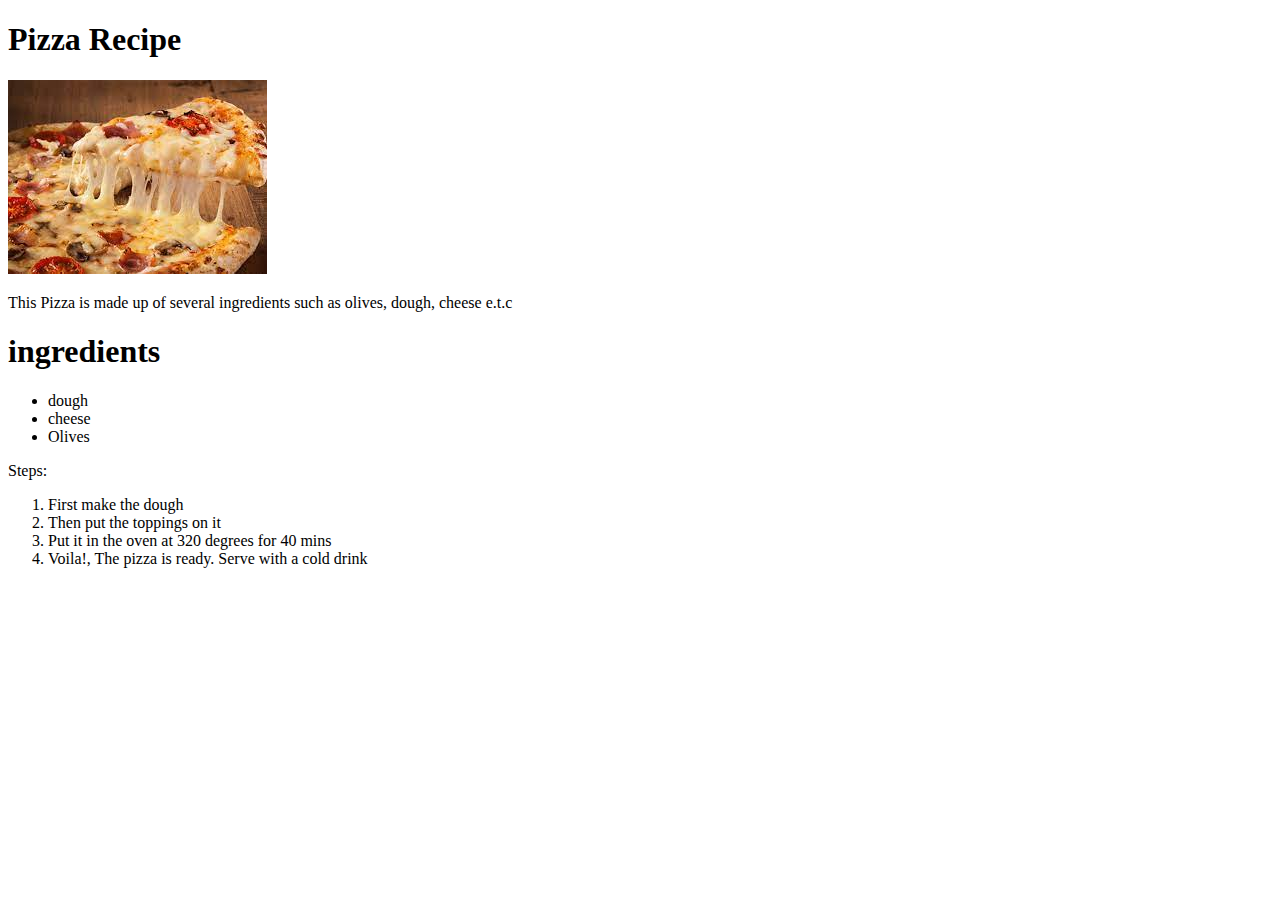
==== Recipes/Pizza.html @ be94a2f7 "Added Index and Pizza recipe page" ====
<!DOCTYPE html>
<html lang="en">
<head>
    <meta charset="UTF-8">
    <meta name="viewport" content="width=device-width, initial-scale=1.0">
    <title>Pizza</title>
</head>
<body>
    <h1>Pizza Recipe</h1>
    <img src="../Images/pizza.jpeg">
    <p>
        This Pizza is made up of several ingredients such as olives, dough, cheese e.t.c 
    </p>
    <h1>ingredients</h1>
    <ul>
        <li>dough</li>
        <li>cheese</li>
        <li>Olives</li>
    </ul>
    <p>
        Steps:
        <ol>
            <li>First make the dough</li>
            <li>Then put the toppings on it</li>
            <li>Put it in the oven at 320 degrees for 40 mins</li>
            <li>Voila!, The pizza is ready. Serve with a cold drink</li>
        </ol>
    </p>
</body>
</html>
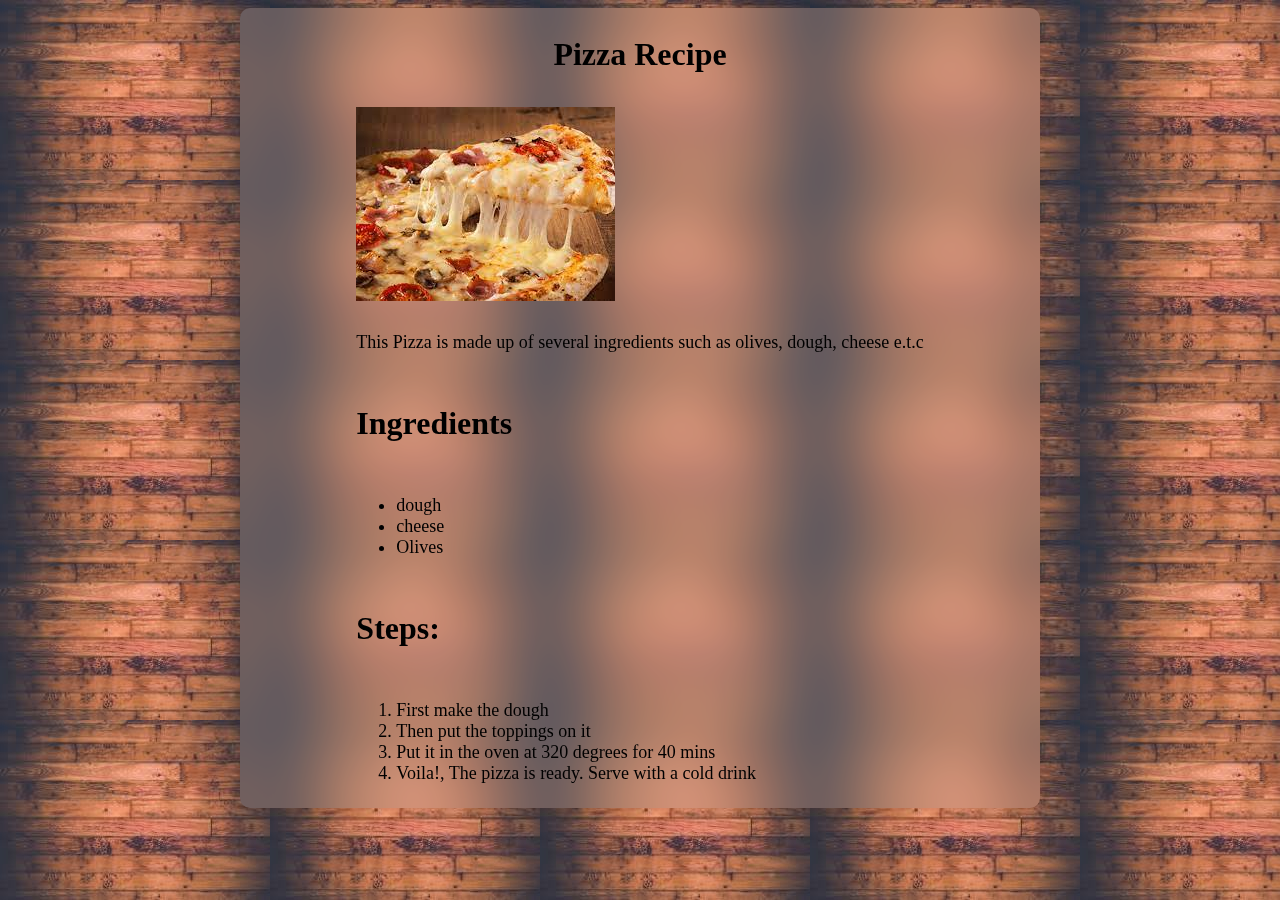
==== commit 9275390d: "Added Basic CSS" ====
--- a/Recipes/Pizza.html
+++ b/Recipes/Pizza.html
@@ -1,30 +1,36 @@
 <!DOCTYPE html>
 <html lang="en">
+
 <head>
     <meta charset="UTF-8">
     <meta name="viewport" content="width=device-width, initial-scale=1.0">
+    <link rel="stylesheet" href="pizzastyles.css">
     <title>Pizza</title>
 </head>
+
 <body>
-    <h1>Pizza Recipe</h1>
-    <img src="../Images/pizza.jpeg">
-    <p>
-        This Pizza is made up of several ingredients such as olives, dough, cheese e.t.c 
-    </p>
-    <h1>ingredients</h1>
-    <ul>
-        <li>dough</li>
-        <li>cheese</li>
-        <li>Olives</li>
-    </ul>
-    <p>
-        Steps:
-        <ol>
+    <div class="container">
+        <h1 class="main">Pizza Recipe</h1>
+        <img src="../Images/pizza.jpeg">
+        <p>
+            This Pizza is made up of several ingredients such as olives, dough, cheese e.t.c
+        </p>
+        <h1>Ingredients</h1>
+        <ul class="unorderedList">
+            <li>dough</li>
+            <li>cheese</li>
+            <li>Olives</li>
+        </ul>
+        <h1 class="Steps">
+            Steps:
+        </h1>
+        <ol class="orderedList">
             <li>First make the dough</li>
             <li>Then put the toppings on it</li>
             <li>Put it in the oven at 320 degrees for 40 mins</li>
             <li>Voila!, The pizza is ready. Serve with a cold drink</li>
         </ol>
-    </p>
+    </div>
 </body>
+
 </html>--- a/Recipes/pizzastyles.css
+++ b/Recipes/pizzastyles.css
@@ -0,0 +1,31 @@
+body {
+    background-attachment: fixed;
+    background-image: url(../Images/BackgroundImage.jpeg);
+    display: grid;
+    align-items: center;
+    justify-content: center;
+}
+h1.main {
+    text-align: center;
+}
+p {
+    font-size: large;
+}
+.container {
+    width: 800px;
+    height: 800px;
+    box-shadow: 0 0 1rem 0 rgba(0, 0, 0, .2);
+    border-radius: 10px;
+    background-color: rgba(255, 255, 255, .15);
+    backdrop-filter: blur(25px);
+    justify-content: center;
+    align-items: center;
+    display: grid;
+}
+.unorderedList,
+.orderedList {
+    font-size: large;
+}
+.Steps {
+    font-weight: bold;
+}